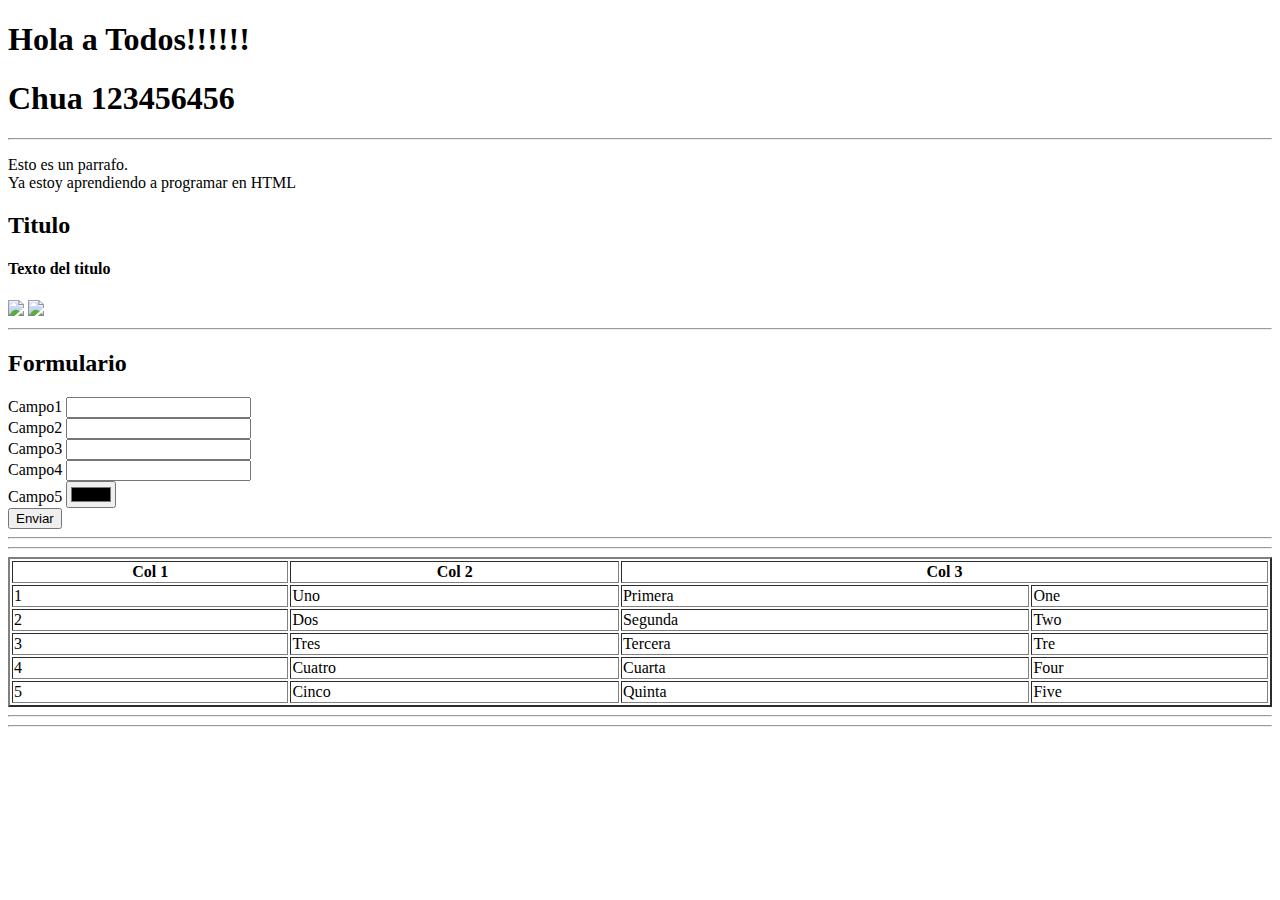
==== index.html @ 9c760891 "first commit" ====
<!DOCTYPE html>
<html>
	<head>
		<title>Mi Web</title>
	</head>
	<body>
		<h1>Hola a Todos!!!!!!</h1>
		<h1>Chua 123456456</h1>
		<hr>
		<p>
			Esto es un parrafo.
			<br>
			Ya estoy aprendiendo a programar en HTML
		</p>
		<div id="divPrimario">
			<h2>Titulo</h2>
			<div id="divTexto">
				<h4>Texto del titulo</h4>
			</div>
			<img src="imagenes/img_001.jpg" width="150px" >

			<img src="C:/laragon/www/_taller_informatica/2140_php_mysql/clase_php/imagenes/img_001.jpg" width="150px" >
		</div> 
		<hr>
		<div>
			<!--
				Esto es un comentario
				Method tiene 2 posibles valores
				1)GET: Enviamos la informacion a traves de la url
				2)POST: Enviamos la informacion oculta
			-->
			<h2>Formulario</h2>
			<form action="index.html" method="GET">
				<label>Campo1</label>
				<input type="text" name="campo1" >
				<br>
				<label>Campo2</label>
				<input type="number" name="campo2">
				<br>
				<label>Campo3</label>
				<input type="password" name="campo3">
				<br>
				<label>Campo4</label>
				<input type="email" name="campo4">
				<br>
				<label>Campo5</label>
				<input type="color" name="campo5">
				<br>
				<button>Enviar</button>
			</form>
		</div>
		<hr>
		<hr>
		<div>
			<table width="100%" border="2">
				<thead>
					<tr>
						<th>Col 1</th>
						<th>Col 2</th>
						<th colspan="2">Col 3</th>
					</tr>
				</thead>
				<tbody>
					<tr>
						<td>1</td>
						<td>Uno</td>
						<td>Primera</td>
						<td>One</td>	
					</tr>
					<tr>
						<td>2</td>
						<td>Dos</td>
						<td>Segunda</td>	
						<td>Two</td>
					</tr>
					<tr>
						<td>3</td>
						<td>Tres</td>
						<td>Tercera</td>
						<td>Tre</td>	
					</tr>
					<tr>
						<td>4</td>
						<td>Cuatro</td>
						<td>Cuarta</td>	
						<td>Four</td>
					</tr>
					<tr>
						<td>5</td>
						<td>Cinco</td>
						<td>Quinta</td>	
						<td>Five</td>
					</tr>
				</tbody>
			</table>
		</div>
		<hr>
		<hr>
	</body>
</html>
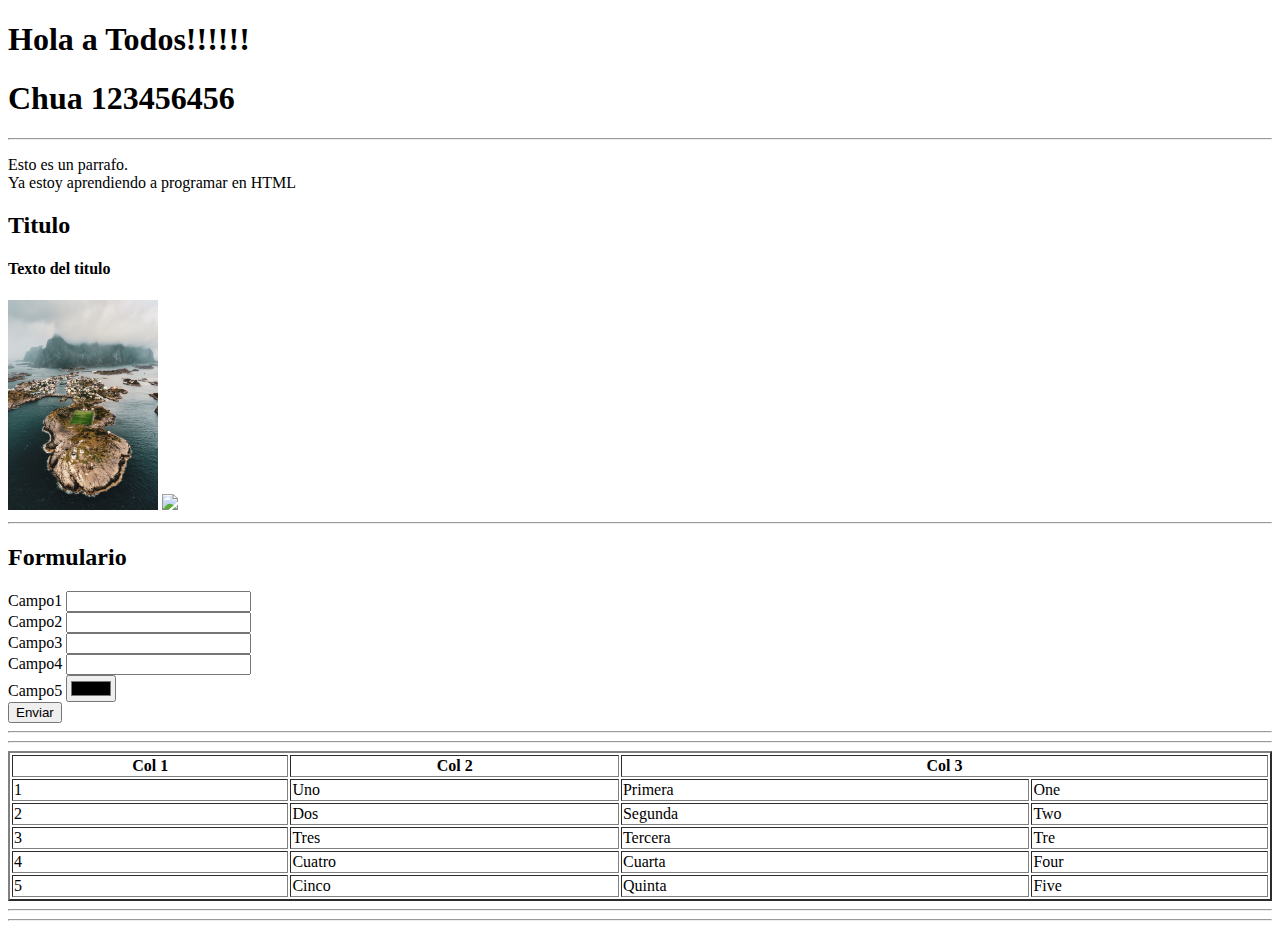
==== commit cd39f202: "cambios index" ====
--- a/index.html
+++ b/index.html
@@ -1,3 +1,4 @@
+
 <!DOCTYPE html>
 <html>
 	<head>
